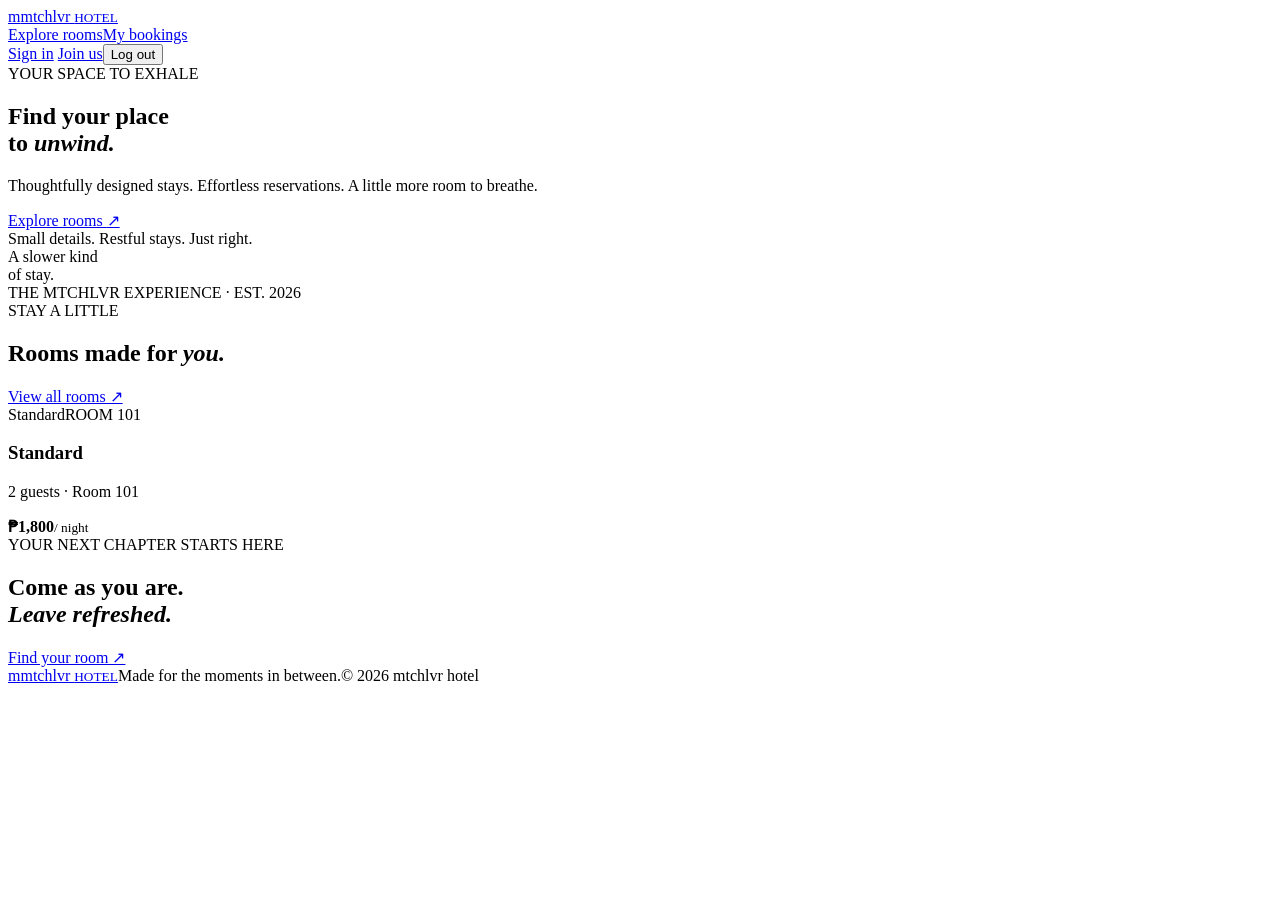
==== mtchlvr-hotel-final/mtchlvr-hotel/target/classes/templates/index.html @ 731620a9 "Save current unfinished work" ====
<!doctype html>
<html lang="en" xmlns:th="http://www.thymeleaf.org" xmlns:sec="http://www.thymeleaf.org/extras/spring-security">
<head><meta charset="utf-8"><meta name="viewport" content="width=device-width,initial-scale=1"><title>mtchlvr hotel — A quieter kind of luxury</title><link rel="stylesheet" href="/css/style.css"><meta name="_csrf" th:content="${_csrf.token}"><meta name="_csrf_header" th:content="${_csrf.headerName}"></head>
<body><header class="nav"><a class="brand" href="/"><span class="brand-mark">m</span><span>mtchlvr <small>HOTEL</small></span></a><nav><a sec:authorize="isAuthenticated()" href="/rooms">Explore rooms</a><a sec:authorize="hasRole('CUSTOMER')" href="/customer/reservations">My bookings</a></nav><div class="nav-actions"><span sec:authorize="isAnonymous()"><a class="text-button" href="/login">Sign in</a> <a class="button small" href="/register">Join us</a></span><form sec:authorize="isAuthenticated()" th:action="@{/logout}" method="post" style="display:inline"><button class="text-button" type="submit">Log out</button></form></div></header>
<main><section class="hero"><div class="hero-copy"><span class="eyebrow">YOUR SPACE TO EXHALE</span><h1>Find your place<br>to <em>unwind.</em></h1><p>Thoughtfully designed stays. Effortless reservations. A little more room to breathe.</p><div class="hero-actions"><a class="button" href="/rooms">Explore rooms <span>↗</span></a></div><div class="hero-note"><span class="dot"></span> Small details. Restful stays. Just right.</div></div><div class="hero-art"><div class="sun"></div><div class="art-label">A slower kind<br>of stay.</div><div class="arch"><div class="arch-window"></div><div class="bed"><div class="pillow"></div><div class="blanket"></div></div><div class="plant"><i></i><i></i><i></i><b></b></div></div><div class="art-caption">THE MTCHLVR EXPERIENCE · EST. 2026</div></div></section>
<section class="section"><div class="section-heading"><div><span class="eyebrow">STAY A LITTLE</span><h2>Rooms made for <em>you.</em></h2></div><a class="under-link" href="/rooms">View all rooms ↗</a></div><div class="room-grid"><article class="room-card" th:each="room : ${rooms}"><div class="room-illustration" th:classappend="${room.type.toLowerCase()}"><span class="room-tag" th:text="${room.type}">Standard</span><span class="room-number" th:text="'ROOM ' + ${room.roomNumber}">ROOM 101</span><div class="mini-arch"><div class="mini-bed"></div></div></div><div class="room-info"><div><h3 th:text="${room.type}">Standard</h3><p th:text="${room.capacity} + ' guests · Room ' + ${room.roomNumber}">2 guests · Room 101</p></div><div class="price"><strong th:text="'₱' + ${#numbers.formatDecimal(room.nightlyRate,1,'COMMA',0,'POINT')}">₱1,800</strong><small>/ night</small></div></div></article></div></section>
<section class="closing"><span class="eyebrow">YOUR NEXT CHAPTER STARTS HERE</span><h2>Come as you are.<br><em>Leave refreshed.</em></h2><a href="/rooms" class="button cream-button">Find your room ↗</a></section></main><footer><a class="brand" href="/"><span class="brand-mark">m</span><span>mtchlvr <small>HOTEL</small></span></a><span>Made for the moments in between.</span><span>© 2026 mtchlvr hotel</span></footer><script src="/js/app.js"></script><div th:replace="~{fragments :: chatbot}"></div></body></html>
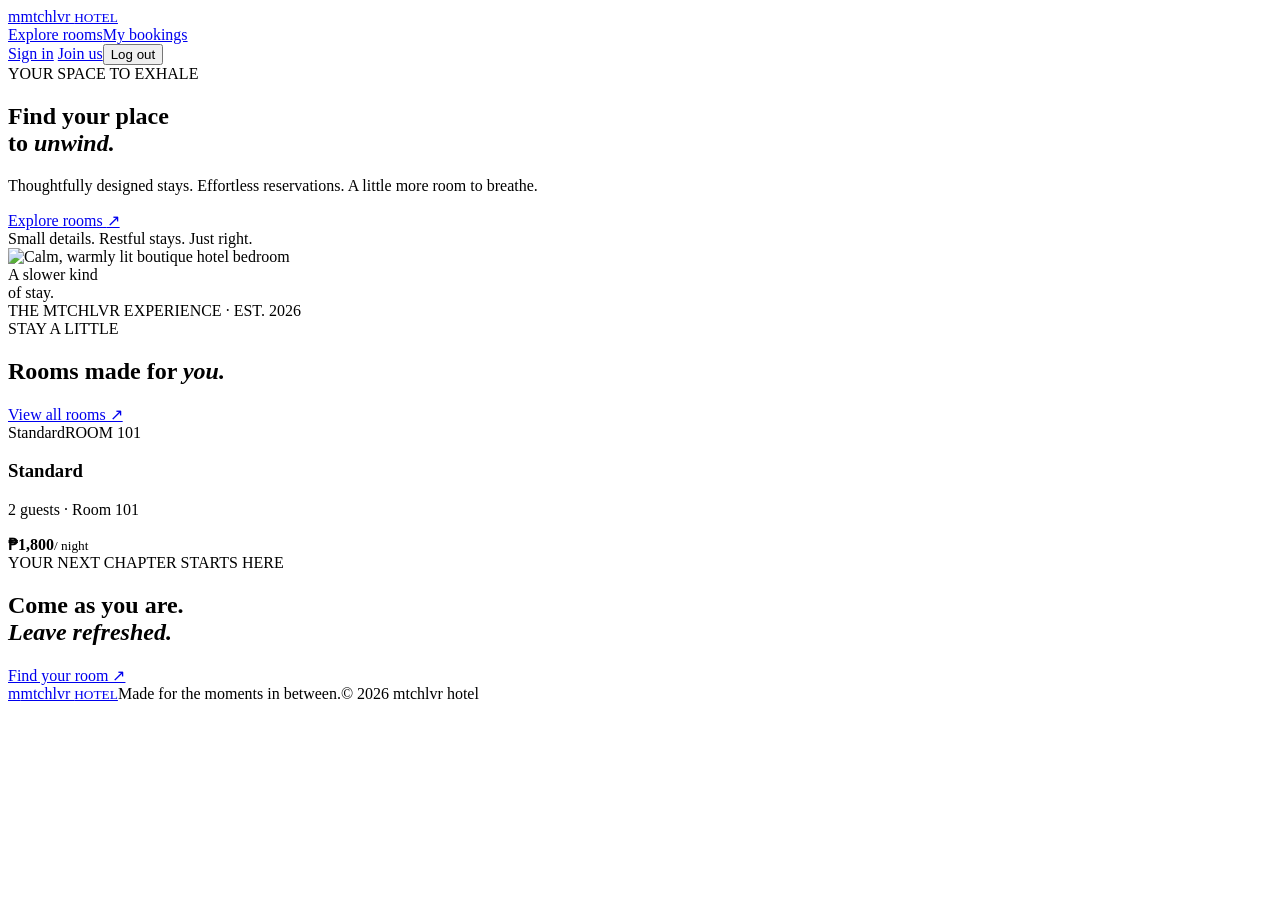
==== commit 40798cab: "final na ayoko na" ====
--- a/mtchlvr-hotel-final/mtchlvr-hotel/target/classes/templates/index.html
+++ b/mtchlvr-hotel-final/mtchlvr-hotel/target/classes/templates/index.html
@@ -2,6 +2,6 @@
 <html lang="en" xmlns:th="http://www.thymeleaf.org" xmlns:sec="http://www.thymeleaf.org/extras/spring-security">
 <head><meta charset="utf-8"><meta name="viewport" content="width=device-width,initial-scale=1"><title>mtchlvr hotel — A quieter kind of luxury</title><link rel="stylesheet" href="/css/style.css"><meta name="_csrf" th:content="${_csrf.token}"><meta name="_csrf_header" th:content="${_csrf.headerName}"></head>
 <body><header class="nav"><a class="brand" href="/"><span class="brand-mark">m</span><span>mtchlvr <small>HOTEL</small></span></a><nav><a sec:authorize="isAuthenticated()" href="/rooms">Explore rooms</a><a sec:authorize="hasRole('CUSTOMER')" href="/customer/reservations">My bookings</a></nav><div class="nav-actions"><span sec:authorize="isAnonymous()"><a class="text-button" href="/login">Sign in</a> <a class="button small" href="/register">Join us</a></span><form sec:authorize="isAuthenticated()" th:action="@{/logout}" method="post" style="display:inline"><button class="text-button" type="submit">Log out</button></form></div></header>
-<main><section class="hero"><div class="hero-copy"><span class="eyebrow">YOUR SPACE TO EXHALE</span><h1>Find your place<br>to <em>unwind.</em></h1><p>Thoughtfully designed stays. Effortless reservations. A little more room to breathe.</p><div class="hero-actions"><a class="button" href="/rooms">Explore rooms <span>↗</span></a></div><div class="hero-note"><span class="dot"></span> Small details. Restful stays. Just right.</div></div><div class="hero-art"><div class="sun"></div><div class="art-label">A slower kind<br>of stay.</div><div class="arch"><div class="arch-window"></div><div class="bed"><div class="pillow"></div><div class="blanket"></div></div><div class="plant"><i></i><i></i><i></i><b></b></div></div><div class="art-caption">THE MTCHLVR EXPERIENCE · EST. 2026</div></div></section>
-<section class="section"><div class="section-heading"><div><span class="eyebrow">STAY A LITTLE</span><h2>Rooms made for <em>you.</em></h2></div><a class="under-link" href="/rooms">View all rooms ↗</a></div><div class="room-grid"><article class="room-card" th:each="room : ${rooms}"><div class="room-illustration" th:classappend="${room.type.toLowerCase()}"><span class="room-tag" th:text="${room.type}">Standard</span><span class="room-number" th:text="'ROOM ' + ${room.roomNumber}">ROOM 101</span><div class="mini-arch"><div class="mini-bed"></div></div></div><div class="room-info"><div><h3 th:text="${room.type}">Standard</h3><p th:text="${room.capacity} + ' guests · Room ' + ${room.roomNumber}">2 guests · Room 101</p></div><div class="price"><strong th:text="'₱' + ${#numbers.formatDecimal(room.nightlyRate,1,'COMMA',0,'POINT')}">₱1,800</strong><small>/ night</small></div></div></article></div></section>
+<main><section class="hero"><div class="hero-copy"><span class="eyebrow">YOUR SPACE TO EXHALE</span><h1>Find your place<br>to <em>unwind.</em></h1><p>Thoughtfully designed stays. Effortless reservations. A little more room to breathe.</p><div class="hero-actions"><a class="button" href="/rooms">Explore rooms <span>↗</span></a></div><div class="hero-note"><span class="dot"></span> Small details. Restful stays. Just right.</div></div><div class="hero-art photo-hero"><img class="hero-photo" src="https://images.unsplash.com/photo-1611892440504-42a792e24d32?auto=format&amp;fit=crop&amp;w=1400&amp;q=85" alt="Calm, warmly lit boutique hotel bedroom" fetchpriority="high"><div class="photo-overlay"></div><div class="sun"></div><div class="art-label">A slower kind<br>of stay.</div><div class="arch"><div class="arch-window"></div><div class="bed"><div class="pillow"></div><div class="blanket"></div></div><div class="plant"><i></i><i></i><i></i><b></b></div></div><div class="art-caption">THE MTCHLVR EXPERIENCE · EST. 2026</div></div></section>
+<section class="section"><div class="section-heading"><div><span class="eyebrow">STAY A LITTLE</span><h2>Rooms made for <em>you.</em></h2></div><a class="under-link" href="/rooms">View all rooms ↗</a></div><div class="room-grid"><article class="room-card" th:each="room : ${rooms}"><div class="room-illustration photo-room" th:classappend="${room.type.toLowerCase()}"><span class="room-tag" th:text="${room.type}">Standard</span><span class="room-number" th:text="'ROOM ' + ${room.roomNumber}">ROOM 101</span><div class="mini-arch"><div class="mini-bed"></div></div></div><div class="room-info"><div><h3 th:text="${room.type}">Standard</h3><p th:text="${room.capacity} + ' guests · Room ' + ${room.roomNumber}">2 guests · Room 101</p></div><div class="price"><strong th:text="'₱' + ${#numbers.formatDecimal(room.nightlyRate,1,'COMMA',0,'POINT')}">₱1,800</strong><small>/ night</small></div></div></article></div></section>
 <section class="closing"><span class="eyebrow">YOUR NEXT CHAPTER STARTS HERE</span><h2>Come as you are.<br><em>Leave refreshed.</em></h2><a href="/rooms" class="button cream-button">Find your room ↗</a></section></main><footer><a class="brand" href="/"><span class="brand-mark">m</span><span>mtchlvr <small>HOTEL</small></span></a><span>Made for the moments in between.</span><span>© 2026 mtchlvr hotel</span></footer><script src="/js/app.js"></script><div th:replace="~{fragments :: chatbot}"></div></body></html>
